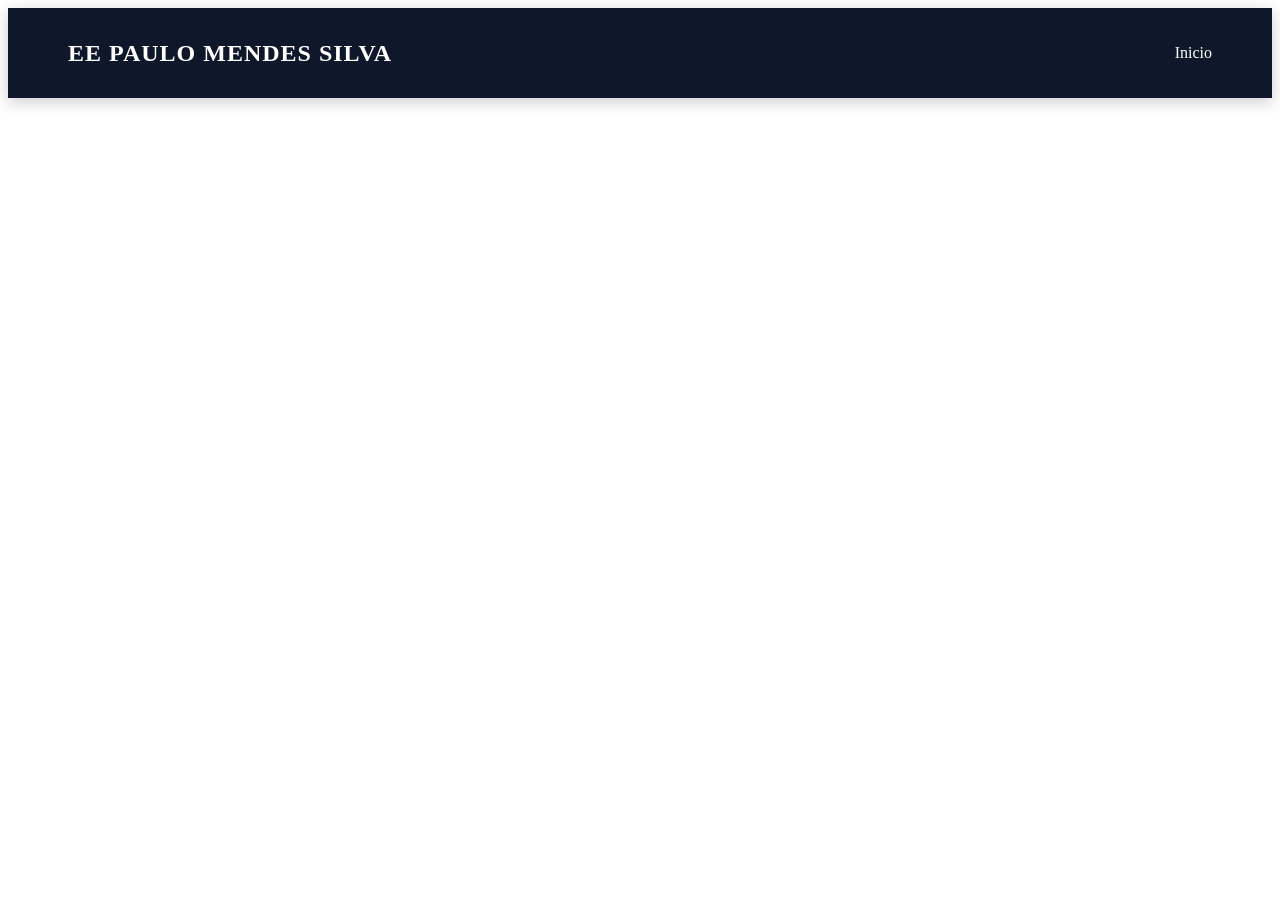
==== siteda escola front and.html @ 9af6818c "Add files via upload" ====
<!DOCTYPE html>
<html lang="pt-BR">
 <head>
    <link rel="stylesheet" href="sitedaescola.css">

    <meta charset="UTF-8">
    <meta name="viewport" content="width=device-width, initial-scale=1.0">
    <title>navegação</title>
    
 </head>

 <body>
    <header>
        <div class="logo">
            EE PAULO MENDES SILVA
        </div>
    
        <nav>
            <ul>
                <li><a href="inicio-dositedaescola.html">Inicio</a></li>
            </ul>
        </nav>
    </header>
 </body>
</html>
---- sitedaescola.css ----
margin{
        padding: 0;
        box-sizing: border-box;

        font-family: Arial, Helvetica, sans-serif;

    }

    header {
        background-color: #0f172a;
        color: white;
        padding: 20px 60px;
        display: flex;
        justify-content: space-between;
        align-items: center;
        box-shadow: 0 4px 15px rgba(0,0,0,0.2);

    }

        .logo {
            font-size: 24px;
            font-weight: bolder;
            letter-spacing: 1px;

        }

        nav ul{
            list-style: none;
            display: flex;
            gap: 30px;

        }

        nav a {
            text-decoration: none;
            color: white;
            font-weight: 500;
            position: relative;
            transition: 0.3s;

        }

        nav a:hover {
            color: #2a0f10;
        }

        nav a::after{
            content:"";
            position: absolute;
            left: 0;
            bottom: -5px;
            width: 0%;
            height: 2px;
            background-color: #2a0f10;
            transition: 0.3s;

        }
        nav a:hover::after {
            width: 100%;
        }
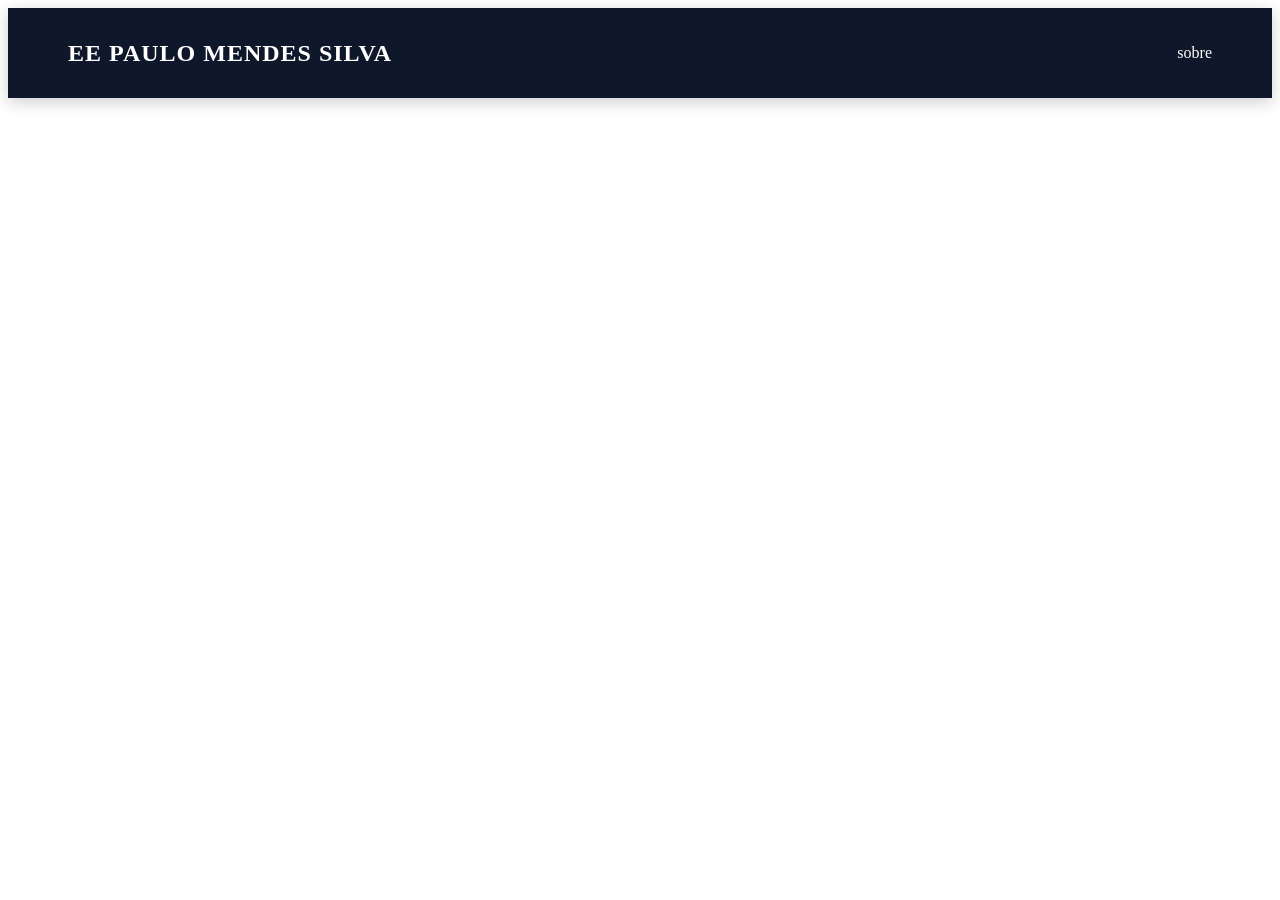
==== commit c05f2a2c: "Add files via upload" ====
--- a/siteda escola front and.html
+++ b/siteda escola front and.html
@@ -5,7 +5,8 @@
 
     <meta charset="UTF-8">
     <meta name="viewport" content="width=device-width, initial-scale=1.0">
-    <title>navegação</title>
+    <title>Site paulo mendes silva</title>
+
     
  </head>
 
@@ -17,7 +18,7 @@
     
         <nav>
             <ul>
-                <li><a href="inicio-dositedaescola.html">Inicio</a></li>
+                <li><a href="inicio-dositedaescola.html">sobre</a></li>
             </ul>
         </nav>
     </header>
